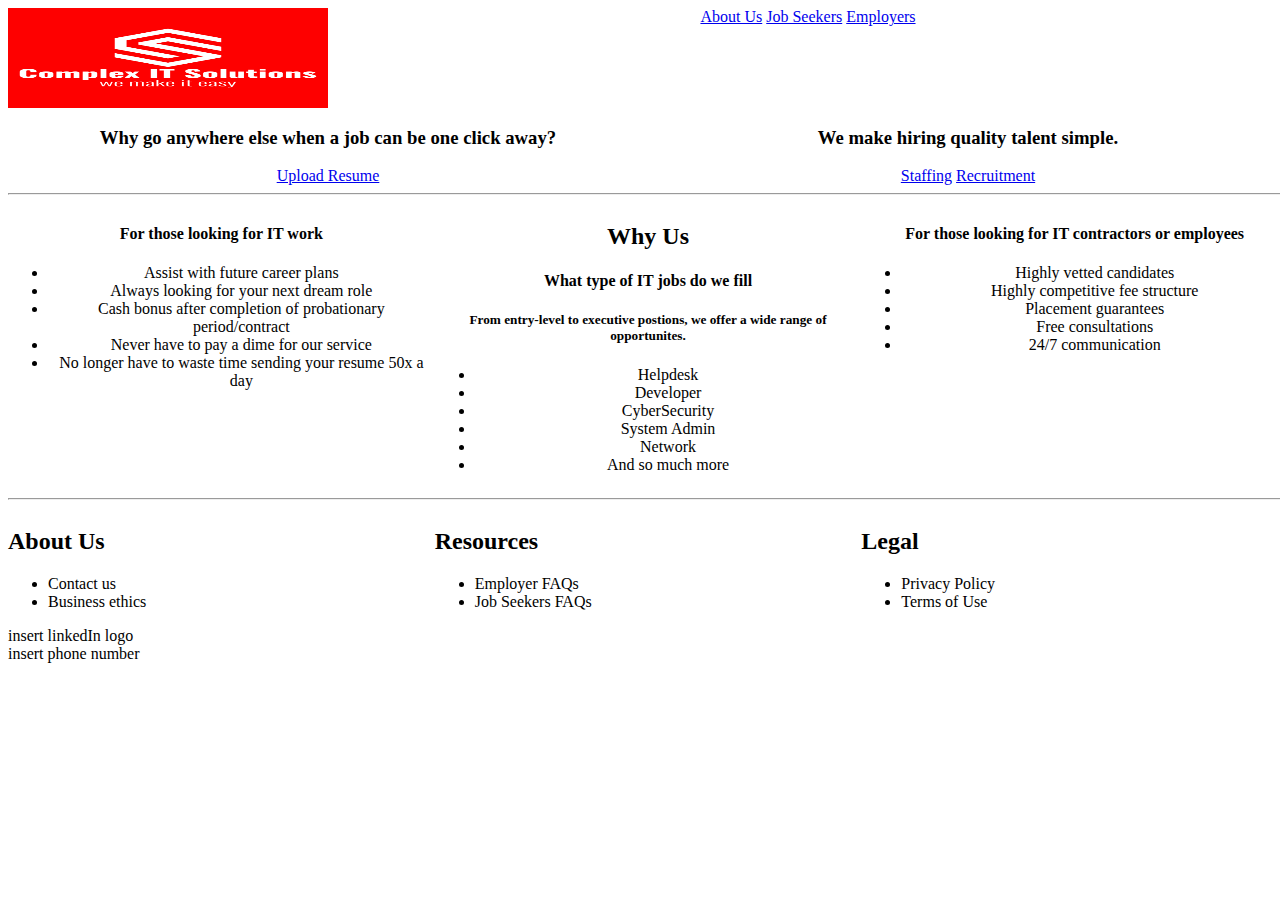
==== index.html @ dcf735be "Initial commit" ====
<!DOCTYPE html>
<html>

<head>
  <meta charset="utf-8">
  <meta name="viewport" content="width=device-width">
  <title>replit</title>
  <link href="style.css" rel="stylesheet" type="text/css" />
</head>

<body>
  <div id="navBar">
    <div id="homeButton">
      <!--home page link-->
      <a id="logo" href=index.html><img src="thumbnail_IMG_3356.jpg"></a>
    </div>

    <div id="toolBar">
      <!--tool bar-->
      <a href=index.html>About Us</a>
      <a href=jobSeekers.html>Job Seekers</a>
      <a href=employers.html>Employers</a>
    </div>
  </div>

  <!--end header-->

  <div id="action">
    <!--call to action space-->
    <div id="jobSeekers">
      <h3>Why go anywhere else when a job can be one click away?</h3>
      <a href=jobSeekers.html>Upload Resume</a>
    </div>

    <div id="employers">
      <h3>We make hiring quality talent simple.</h3>
      <a href="employers.html">Staffing</a>
      <a href="employers.html">Recruitment</a>
    </div>
  </div>

  <hr>

  <div id="info">
    <!--info-->
    <div id="looking">
      <h4>For those looking for IT work</h4>
      <ul>
        <li>Assist with future career plans</li>
        <li>Always looking for your next dream role</li>
        <li>Cash bonus after completion of probationary period/contract</li>
        <li>Never have to pay a dime for our service</li>
        <li>No longer have to waste time sending your resume 50x a day</li>
      </ul>
    </div>

    <div id="why">
      <h2>Why Us</h2>
      <h4>What type of IT jobs do we fill</h4>
      <h5>From entry-level to executive postions, we offer a wide range of opportunites.</h5>
      <ul>
        <li>Helpdesk</li>
        <li>Developer</li>
        <li>CyberSecurity</li>
        <li>System Admin</li>
        <li>Network</li>
        <li>And so much more</li>
      </ul>
    </div>

    <div id="contractors">
      <h4>For those looking for IT contractors or employees</h4>
      <ul>
        <li>Highly vetted candidates</li>
        <li>Highly competitive fee structure</li>
        <li>Placement guarantees</li>
        <li>Free consultations</li>
        <li>24/7 communication</li>
      </ul>
    </div>
  </div>

  <hr>
  
  <!--begin footer-->
  <div id="footer">
    <div id="about">
      <h2>About Us</h2>
      <ul>
        <li>Contact us</li>
        <li>Business ethics</li>
      </ul>
    </div>

    <div id="resources">
      <h2>Resources</h2>
      <ul>
        <li>Employer FAQs</li>
        <li>Job Seekers FAQs</li>
      </ul>
    </div>

    <div id="legal">
      <h2>Legal</h2>
      <ul>
        <li>Privacy Policy</li>
        <li>Terms of Use</li>
      </ul>
    </div>

    
  </div>

  <div>
      <a>insert linkedIn logo</a>
      <br>
      <a>insert phone number</a>
    </div>

  
  <script src="script.js"></script>
</body>

</html>
---- style.css ----
html, body {
  height: 100%;
  width: 100%;
}

#navBar {
  display: flex;
  flex-direction: row;
  height: 100px;
  width: 100%;
}

#homeButton {
  flex: 1;
}

img {
  width: 100%;
  height: 100%;
}

#toolBar {
  flex: 3;
  text-align: center;
}

#action {
  display: flex;
  flex-direction: row;
}

#jobSeekers {
  flex: 1;
  text-align: center;
}

#employers {
  flex: 1;
  text-align: center;
}

#info {
  display: flex;
  flex-direction: row;
  text-align: center;
}

#looking {
  flex: 1;
}

#why {
  flex: 1;
}

#contractors {
  flex: 1;
}

#footer {
  display: flex;
  flex-direction: row;
}

#about {
  flex: 1;
}

#resources {
  flex: 1;
}

#legal {
  flex: 1;
}

#jobSeekerForm {
  
}

#employerForm {
  
}

form {
  display: flex;
  flex-direction: column;
}
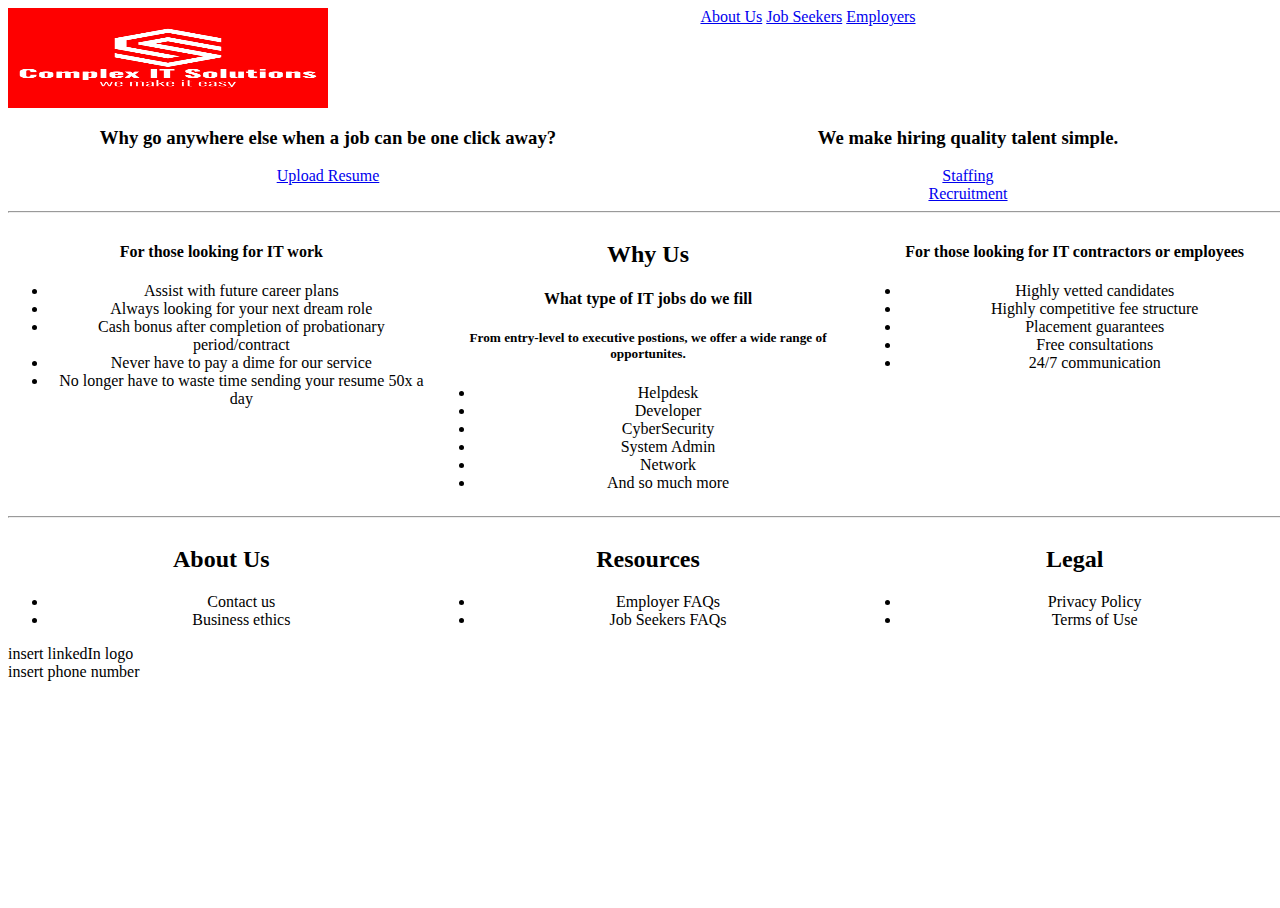
==== commit 581af7dd: "style changes" ====
--- a/index.html
+++ b/index.html
@@ -35,6 +35,7 @@
     <div id="employers">
       <h3>We make hiring quality talent simple.</h3>
       <a href="employers.html">Staffing</a>
+      <br>
       <a href="employers.html">Recruitment</a>
     </div>
   </div>
--- a/style.css
+++ b/style.css
@@ -60,6 +60,7 @@
 #footer {
   display: flex;
   flex-direction: row;
+  text-align: center;
 }
 
 #about {
@@ -85,4 +86,18 @@
 form {
   display: flex;
   flex-direction: column;
+  width: 100%;
+  
+}
+
+fieldset {
+  
+  width: 50%;
+  padding: 20px;
+  margin: 20px;
+}
+
+textarea {
+  width: 100%;
+
 }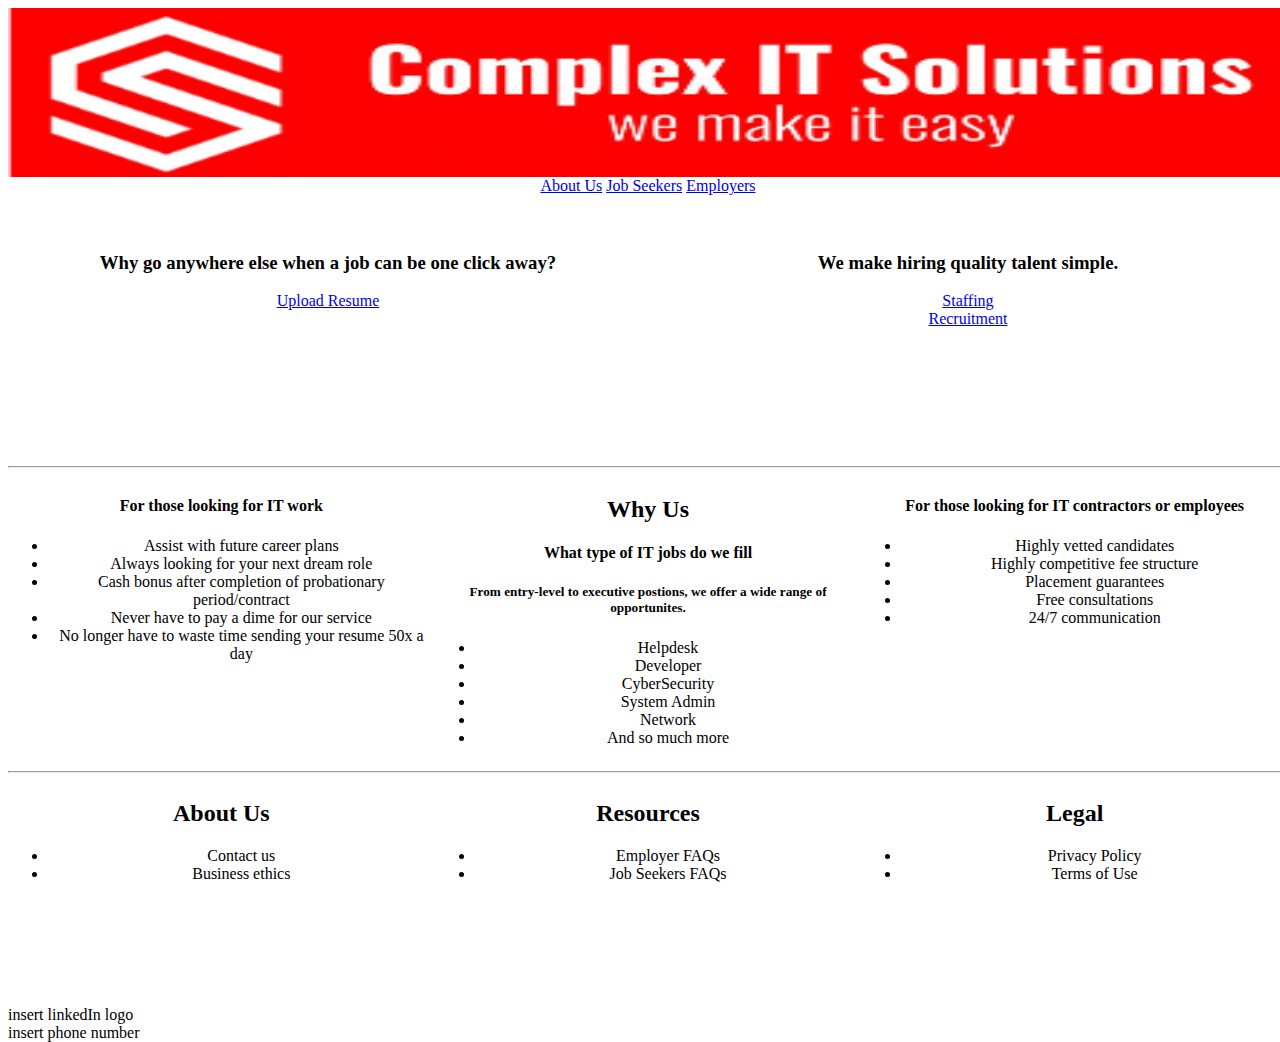
==== commit 729e2460: "logo change" ====
--- a/index.html
+++ b/index.html
@@ -12,7 +12,7 @@
   <div id="navBar">
     <div id="homeButton">
       <!--home page link-->
-      <a id="logo" href=index.html><img src="thumbnail_IMG_3356.jpg"></a>
+      <a id="logo" href=index.html><img src="Untitled design.png"></a>
     </div>
 
     <div id="toolBar">
--- a/style.css
+++ b/style.css
@@ -5,13 +5,14 @@
 
 #navBar {
   display: flex;
-  flex-direction: row;
-  height: 100px;
+  flex-direction: column;
+  height: 25%;
   width: 100%;
 }
 
 #homeButton {
   flex: 1;
+  height: 75%;
 }
 
 img {
@@ -20,23 +21,29 @@
 }
 
 #toolBar {
-  flex: 3;
+  flex: 1;
   text-align: center;
 }
 
 #action {
   display: flex;
   flex-direction: row;
+  padding: 0;
+  height: 25%;
+  width: 100%;
+  
 }
 
 #jobSeekers {
   flex: 1;
   text-align: center;
+  height: 25%;
 }
 
 #employers {
   flex: 1;
   text-align: center;
+  height: 25%;
 }
 
 #info {
@@ -61,6 +68,7 @@
   display: flex;
   flex-direction: row;
   text-align: center;
+  height: 25%;
 }
 
 #about {
